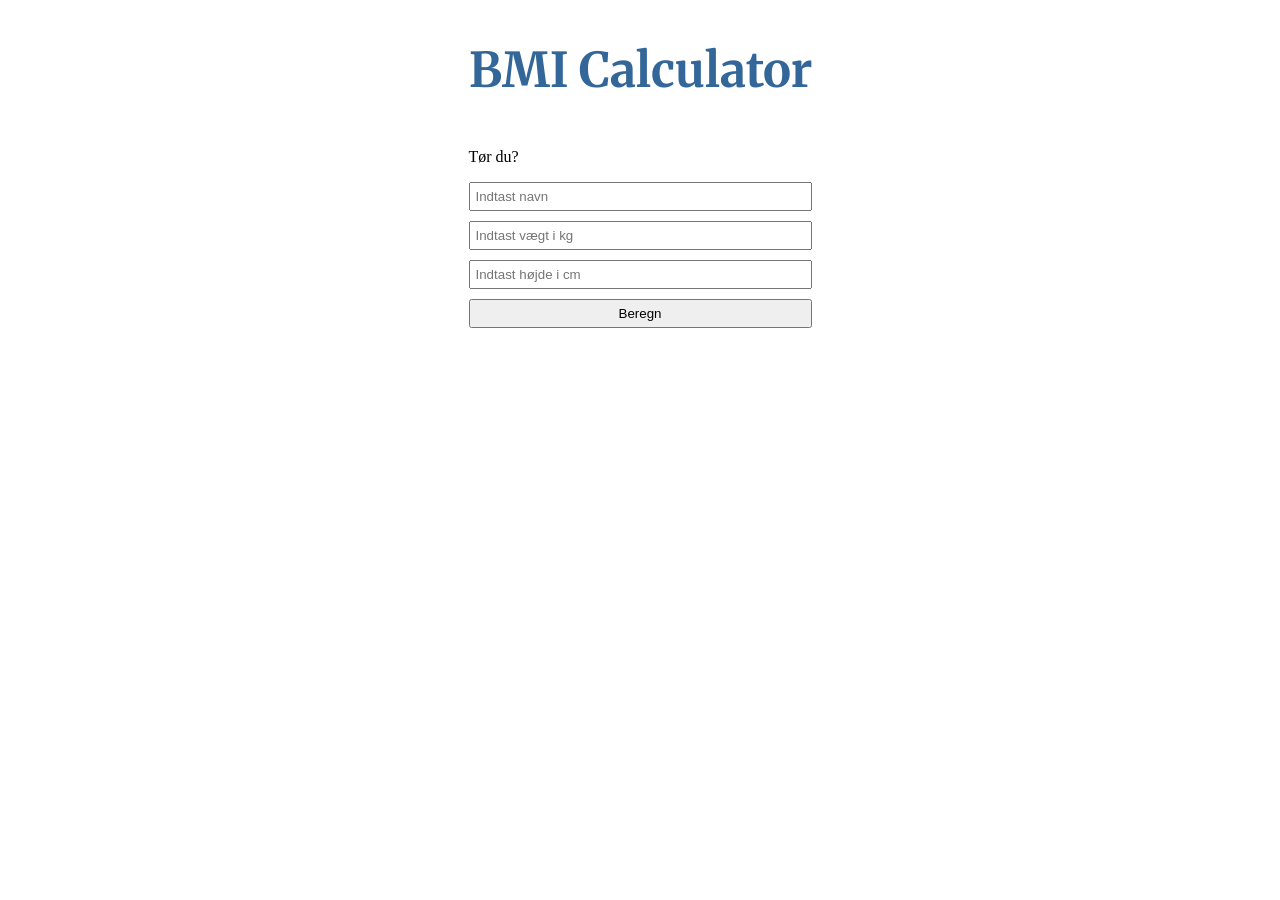
==== src/main/resources/templates/index.html @ 1559f6b3 "Initial commit" ====
<!DOCTYPE html>
<html xmlns="http://www.w3.org/1999/xhtml" xmlns:th="http://www.thymeleaf.org">
<head>
<title>Frontpage</title>
<meta charset="UTF-8">
<meta name="viewport" content="width=device-width, initial-scale=1.0">
    <link href="../public/css/styles.css" th:href="@{/css/styles.css}" rel="stylesheet"/>
    <link rel="preconnect" href="https://fonts.googleapis.com">
    <link rel="preconnect" href="https://fonts.gstatic.com" crossorigin>
    <link href="https://fonts.googleapis.com/css2?family=Merriweather:ital,opsz,wght@0,18..144,300..900;1,18..144,300..900&family=Roboto:ital,wght@0,100..900;1,100..900&display=swap" rel="stylesheet">
</head>

<body>
<h1>BMI Calculator</h1>
<p>Tør du?</p>

<form id="bmi-form" method="post">
    <input type="text" name="name" placeholder="Indtast navn" required/>
    <input type="number" name=weight placeholder="Indtast vægt i kg" required/>
    <input type="number" name=height placeholder="Indtast højde i cm" required/>
    <button type="submit" th:formaction="@{/result}">Beregn</button>
</form>
<div class="error-message">
    <p th:text="${error}"></p>
</div>

</body>
</html>
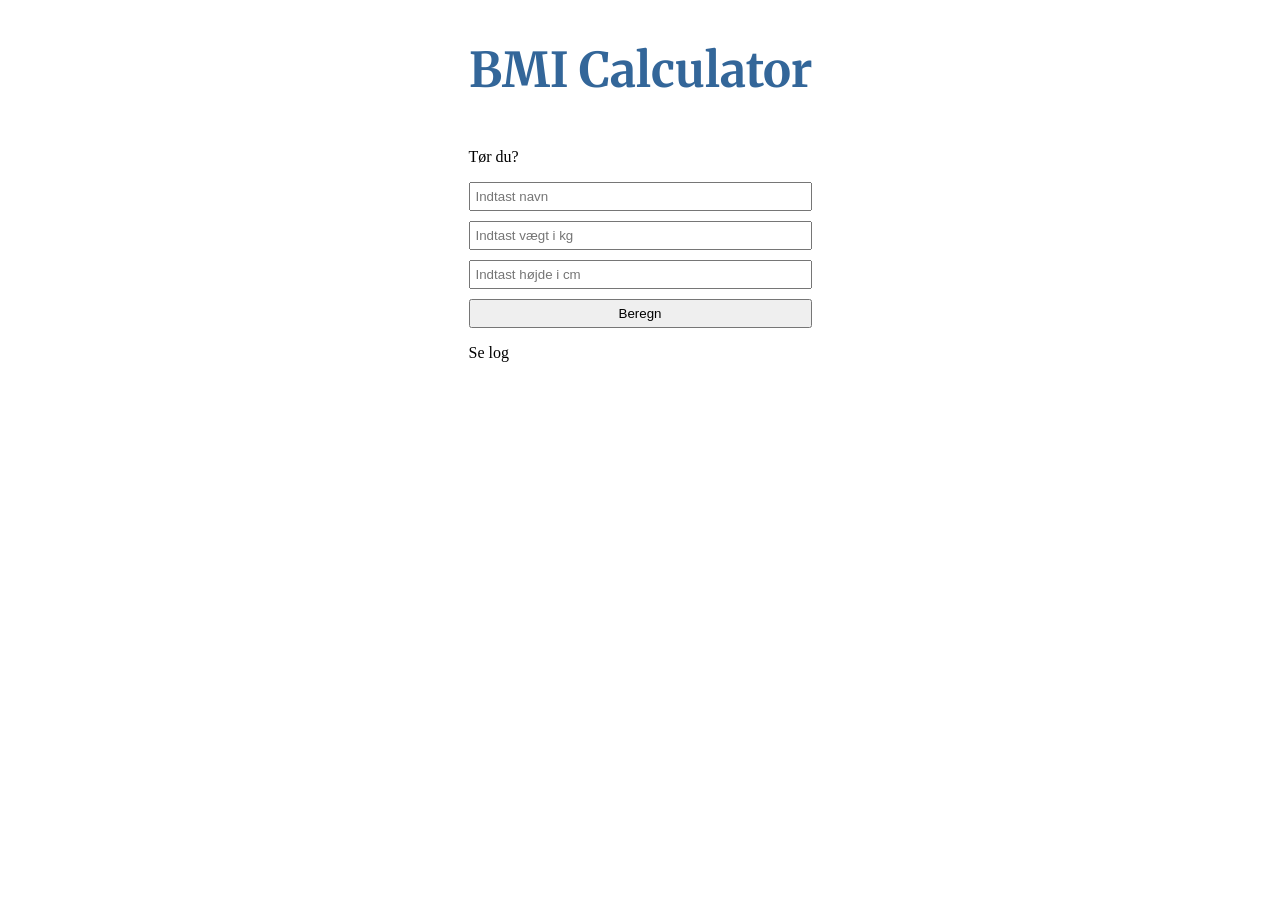
==== commit 8999e18b: "add log page and db mapper methods" ====
--- a/src/main/resources/templates/index.html
+++ b/src/main/resources/templates/index.html
@@ -24,5 +24,7 @@
     <p th:text="${error}"></p>
 </div>
 
+<a th:href="@{/log}">Se log</a>
+
 </body>
 </html>
